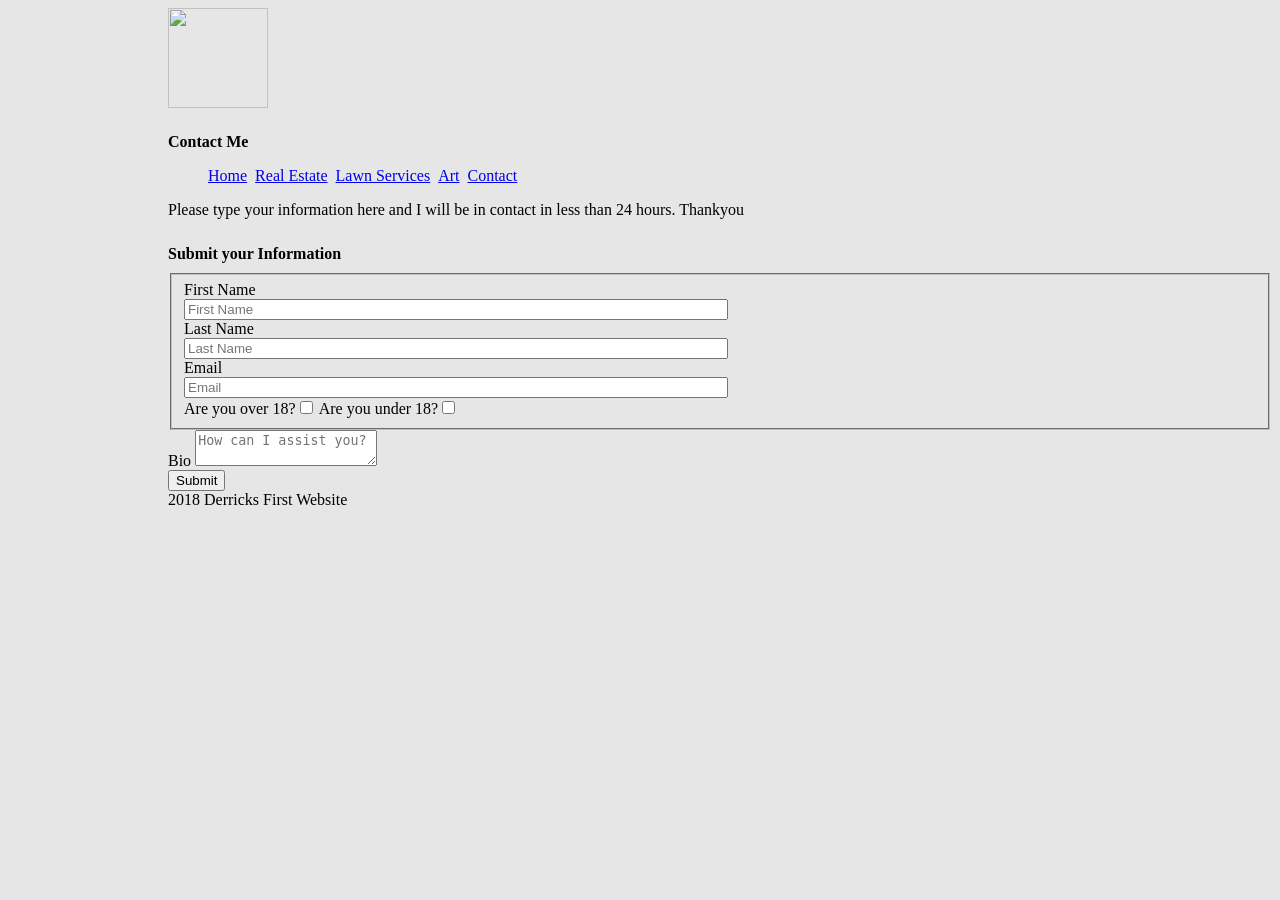
==== Jon Website/ContactMe.html @ 16cec039 "Updated forms" ====
<!DOCTYPE html>
<html>
<head>
  <meta name="description" content="Handyman">
  <meta name="keywords" content="Handyman, Home improvement, Lawn Services, fix, art, build, visual artistry">
  <meta name="author" content="Jon Hayes">
  <meta name="viewport" content="width=device-width, initial-scale=1.0">
  <link rel="stylesheet" type="text/css" href="styles.css">
</head>
<body>
<div class="jonface">
  <img src="https://scontent-atl3-1.xx.fbcdn.net/v/t1.0-9/18157352_10208481957425503_2805166761061726943_n.jpg?_nc_cat=0&oh=90a6d81fd1905efac895781e42ef7905&oe=5C370CF5" width="100" height="100">
</div>
<h1>Contact Me</h1>
<ul>
  <li><a href="JonWebsite.html">Home</a></li>
  <li><a href="RealEstate.html">Real Estate</a></li>
  <li><a href="Lawnservices.html">Lawn Services</a></li>
  <li><a href="Art.html">Art</a></li>
  <li><a href="ContactMe.html">Contact</a></li>
</ul>

<div class="container">

<p> Please type your information here and I will be in contact in less than 24 hours. Thankyou
</p>
</div>
<h1> Submit your Information </h1>
<div class="form">
    <form>
      <fieldset>
      <label>First Name</label><input placeholder="First Name" type="text" id="first name" name="user_name">
      <label>Last Name</label><input placeholder="Last Name" type="text" id="last name" name="user_name"
      <label>Email</label><input placeholder="Email" type="email" id="email" name="email">
      <label for="age">Are you over 18?</label><input type="checkbox" id="over 18" name="age">
      <label for="age">Are you under 18?</label><input type="checkbox" id="under 18" name="age">
  </fieldset>
</div>
<div class="bio">
  <label>Bio</label> <textarea placeholder ="How can I assist you?"></textarea>
</div>
<div class="Submit">
  <button> Submit </button>
</div>











<footer>
  2018 Derricks First Website
</footer>


</body>
</html>
---- Jon Website/styles.css ----
body {
  background-position: center top right;
  background-size: 250px ;
  background-repeat: no-repeat;
  padding-left: 10em;
}
body {
  background-color: #e6e6e6;
}
li {
  display: inline-block;
  border-right: 4px solid #e6e6e6
}
ul {
  padding: auto;
  padding-right: 10px;
}
 .main-nav li {
   padding-top: 3em;
   text-align: center;
 }
h1 {
  font-size: 1em;
  font-style: normal;
  padding-top: 10px;
}
 .jonface {
  width: 50%;
  height:
 }
input[type=text], select {
  width: 50%;
  display: list-item;

}
input[type=email], select {
  width: 50%;
  display: list-item;
}
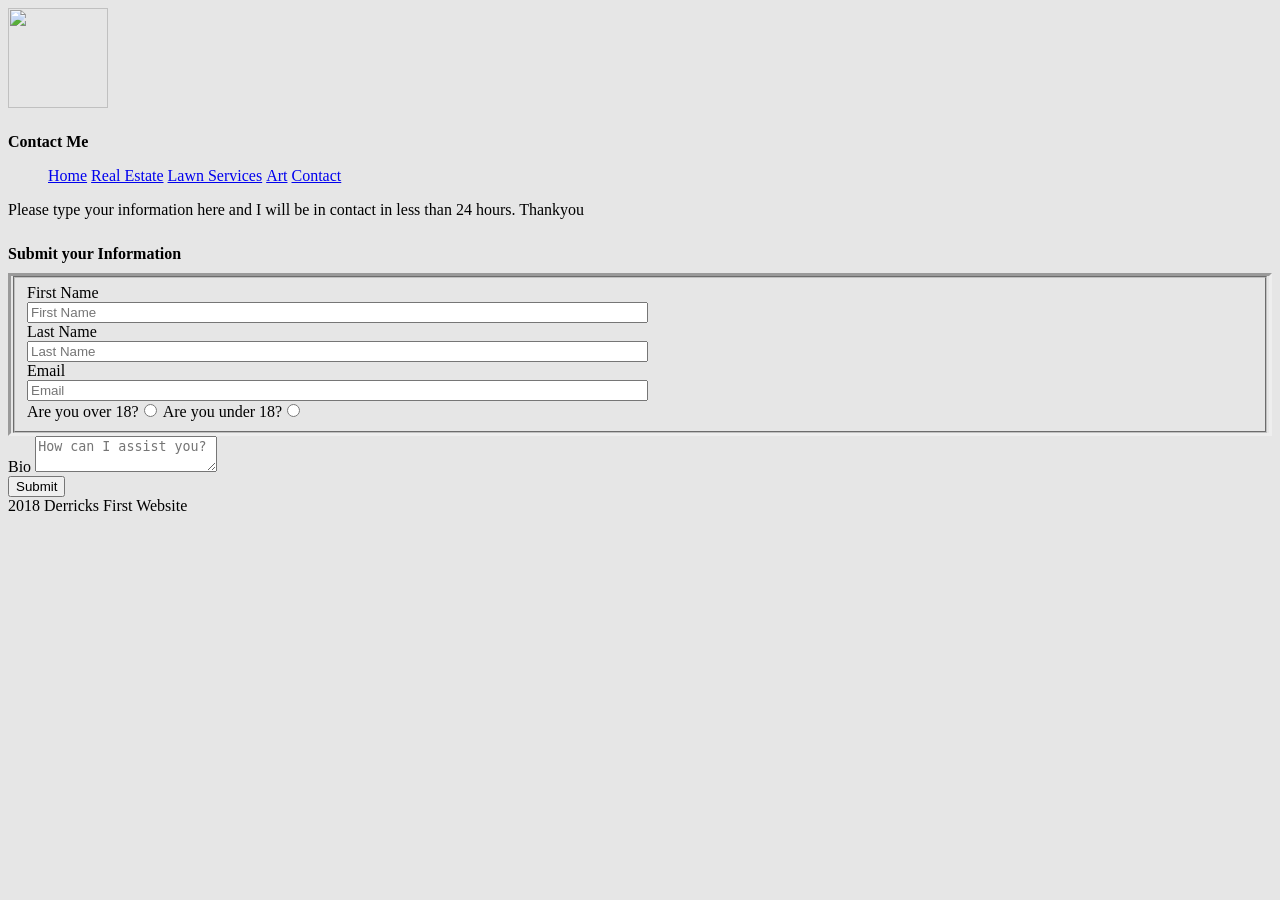
==== commit 50cf6bdc: "Updates" ====
--- a/Jon Website/ContactMe.html
+++ b/Jon Website/ContactMe.html
@@ -29,17 +29,17 @@
 <div class="form">
     <form>
       <fieldset>
-      <label>First Name</label><input placeholder="First Name" type="text" id="first name" name="user_name">
-      <label>Last Name</label><input placeholder="Last Name" type="text" id="last name" name="user_name"
+      <label>First Name</label><input placeholder="First Name" type="text" id="first name" name="first_name">
+      <label>Last Name</label><input placeholder="Last Name" type="text" id="last name" name="last_name"
       <label>Email</label><input placeholder="Email" type="email" id="email" name="email">
-      <label for="age">Are you over 18?</label><input type="checkbox" id="over 18" name="age">
-      <label for="age">Are you under 18?</label><input type="checkbox" id="under 18" name="age">
+      <label for="age">Are you over 18?</label><input type="radio" id="over 18" name="age">
+      <label for="age">Are you under 18?</label><input type="radio" id="under 18" name="age">
   </fieldset>
 </div>
 <div class="bio">
   <label>Bio</label> <textarea placeholder ="How can I assist you?"></textarea>
 </div>
-<div class="Submit">
+<div class="Submit" action="mailto:drake.derrick13@gmail.com">
   <button> Submit </button>
 </div>
 
--- a/Jon Website/styles.css
+++ b/Jon Website/styles.css
@@ -1,15 +1,16 @@
-body {
-  background-position: center top right;
-  background-size: 250px ;
-  background-repeat: no-repeat;
-  padding-left: 10em;
+/* Jon Website CSS*/
+/* same class as Lawnservices*/
+.handyman {
+  width: 50%;
+  height:
+
 }
 body {
   background-color: #e6e6e6;
 }
 li {
   display: inline-block;
-  border-right: 4px solid #e6e6e6
+  border-right: 5px;
 }
 ul {
   padding: auto;
@@ -24,9 +25,23 @@
   font-style: normal;
   padding-top: 10px;
 }
+/* CSS for Art.html*/
+.fortnite {
+  width: 50%;
+}
+/* CSS for RealEstate.html*/
+.super{
+  width: 50%;
+}
+/* CSS for Lawnservices.html*/
+
+/* CSS for Contact Me.html*/
  .jonface {
   width: 50%;
   height:
+ }
+ .form{
+   border-style: inset;
  }
 input[type=text], select {
   width: 50%;
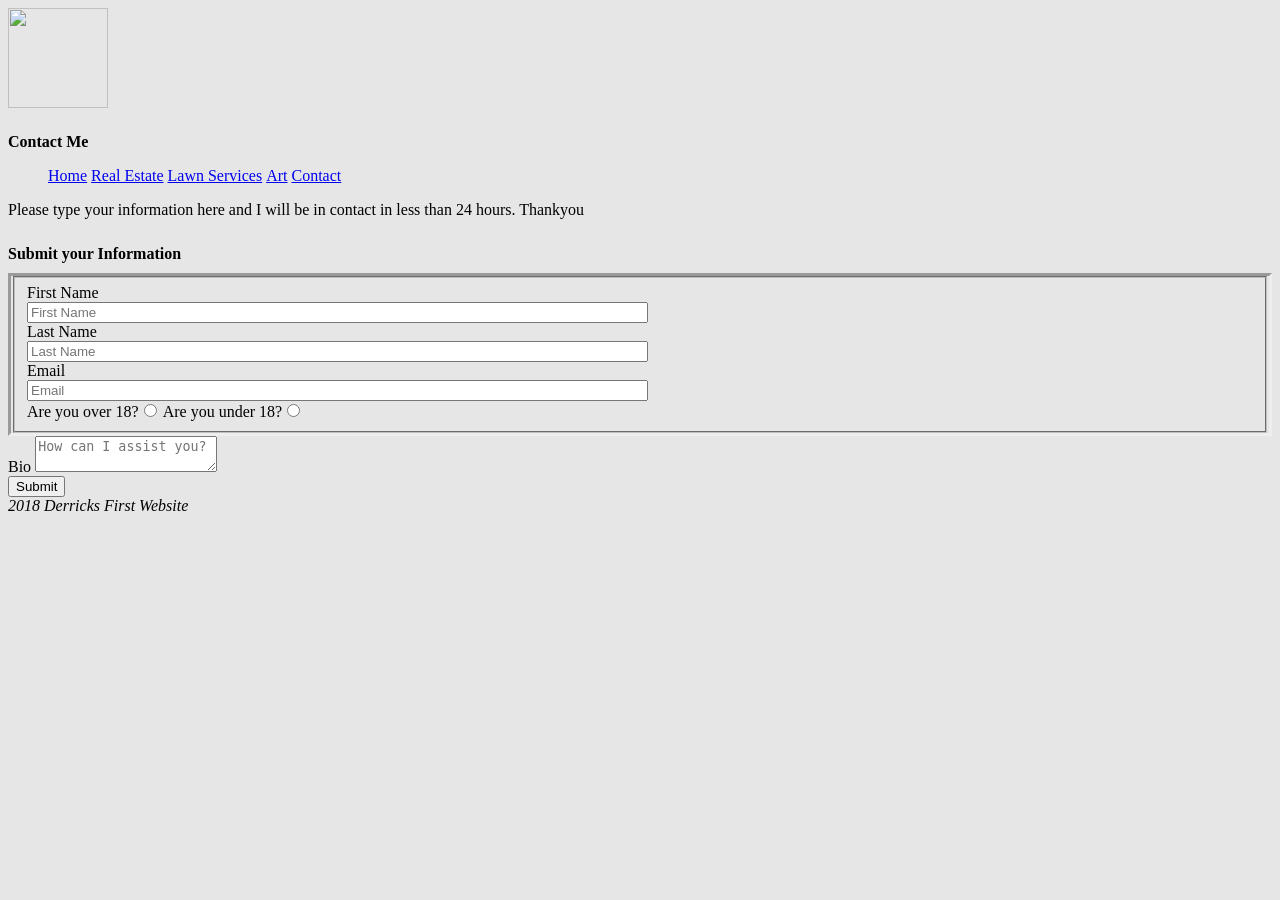
==== commit 9692c259: "forms branch" ====
--- a/Jon Website/ContactMe.html
+++ b/Jon Website/ContactMe.html
@@ -30,14 +30,14 @@
     <form>
       <fieldset>
       <label>First Name</label><input placeholder="First Name" type="text" id="first name" name="first_name">
-      <label>Last Name</label><input placeholder="Last Name" type="text" id="last name" name="last_name"
-      <label>Email</label><input placeholder="Email" type="email" id="email" name="email">
+      <label>Last Name</label><input placeholder="Last Name" type="text" id="last name" name="last_name">
+      <label>Email</label><input placeholder="Email" type="email" id="email" name="email" width="50">
       <label for="age">Are you over 18?</label><input type="radio" id="over 18" name="age">
       <label for="age">Are you under 18?</label><input type="radio" id="under 18" name="age">
   </fieldset>
 </div>
 <div class="bio">
-  <label>Bio</label> <textarea placeholder ="How can I assist you?"></textarea>
+  <label>Bio</label> <textarea placeholder ="How can I assist you?" width="50"></textarea>
 </div>
 <div class="Submit" action="mailto:drake.derrick13@gmail.com">
   <button> Submit </button>
--- a/Jon Website/styles.css
+++ b/Jon Website/styles.css
@@ -1,9 +1,7 @@
 /* Jon Website CSS*/
-/* same class as Lawnservices*/
-.handyman {
+/* same class as Lawnservices*/.handyman {
   width: 50%;
   height:
-
 }
 body {
   background-color: #e6e6e6;
@@ -42,6 +40,7 @@
  }
  .form{
    border-style: inset;
+   width:50;
  }
 input[type=text], select {
   width: 50%;
@@ -52,3 +51,8 @@
   width: 50%;
   display: list-item;
 }
+/* Footer*/
+footer{
+  font-style: italic;
+  font-size: 1.6;
+}
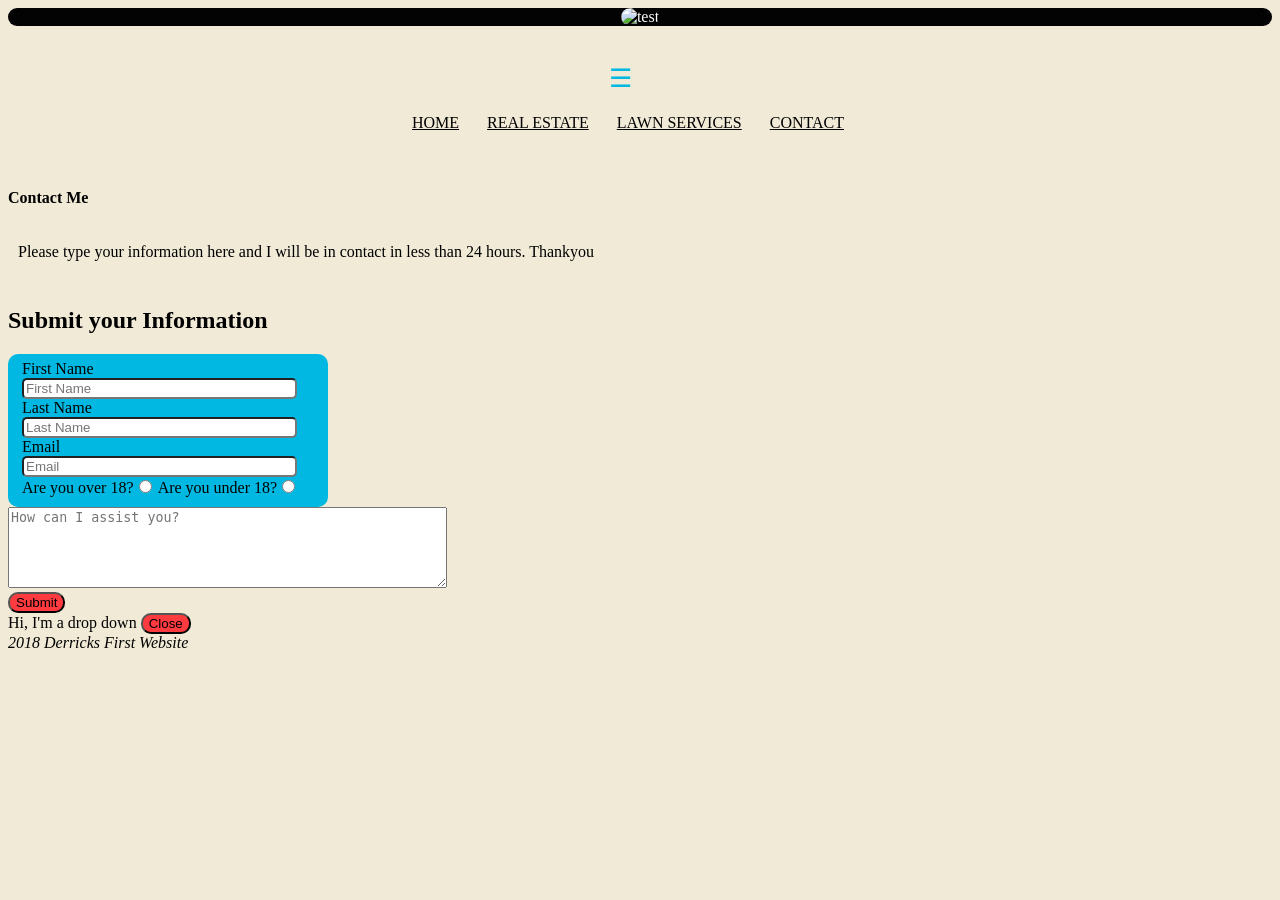
==== commit cc4684f2: "almost final website" ====
--- a/Jon Website/ContactMe.html
+++ b/Jon Website/ContactMe.html
@@ -6,43 +6,53 @@
   <meta name="author" content="Jon Hayes">
   <meta name="viewport" content="width=device-width, initial-scale=1.0">
   <link rel="stylesheet" type="text/css" href="styles.css">
+  <script src="script.js"></script>
 </head>
 <body>
-<div class="jonface">
-  <img src="https://scontent-atl3-1.xx.fbcdn.net/v/t1.0-9/18157352_10208481957425503_2805166761061726943_n.jpg?_nc_cat=0&oh=90a6d81fd1905efac895781e42ef7905&oe=5C370CF5" width="100" height="100">
+
+<header class='main-header'>
+    <div class='jonface'>
+      <img class= 'jonface' id= 'jonface' src="https://scontent-ort2-1.xx.fbcdn.net/v/t31.0-8/18216870_10208530292553851_5878944841902189741_o.jpg?_nc_cat=0&oh=d4885eba1016f96a499c68ffa9d6a6c6&oe=5C2FCBB4" alt="test" height="200"width="200">
+    </div>
+  <br>
+<div class='nav'>
+  <label for='toggle'>&#9776;</label>
+  <input type='checkbox' id='toggle'/>
+  <div class="nav-bar">
+    <a href="JonWebsite.html">Home</a>
+    <a href="RealEstate.html">Real Estate</a>
+    <a href="Lawnservices.html">Lawn Services</a>
+    <a href="ContactMe.html">Contact</a>
+  </div>
 </div>
-<h1>Contact Me</h1>
-<ul>
-  <li><a href="JonWebsite.html">Home</a></li>
-  <li><a href="RealEstate.html">Real Estate</a></li>
-  <li><a href="Lawnservices.html">Lawn Services</a></li>
-  <li><a href="Art.html">Art</a></li>
-  <li><a href="ContactMe.html">Contact</a></li>
-</ul>
-
-<div class="container">
-
-<p> Please type your information here and I will be in contact in less than 24 hours. Thankyou
-</p>
+<br>
+<br>
+</header>
+<div class='test'>
+  <h1>Contact Me</h1>
 </div>
-<h1> Submit your Information </h1>
-<div class="form">
-    <form>
-      <fieldset>
-      <label>First Name</label><input placeholder="First Name" type="text" id="first name" name="first_name">
-      <label>Last Name</label><input placeholder="Last Name" type="text" id="last name" name="last_name">
-      <label>Email</label><input placeholder="Email" type="email" id="email" name="email" width="50">
-      <label for="age">Are you over 18?</label><input type="radio" id="over 18" name="age">
-      <label for="age">Are you under 18?</label><input type="radio" id="under 18" name="age">
-  </fieldset>
+  <div class="first">
+    <p> Please type your information here and I will be in contact in less than 24 hours. Thankyou
+    </p>
+  </div>
+  <h2> Submit your Information </h2>
+  <div class="form">
+      <fieldset width="50%">
+        First Name<input placeholder="First Name" type="text" id="first name" name="first_name">
+        Last Name<input placeholder="Last Name" type="text" id="last name" name="last_name">
+        Email<input placeholder="Email" type="email" id="email" name="email" width="50">
+        Are you over 18?<input type="radio" id="over 18" name="age">
+        Are you under 18?<input type="radio" id="under 18" name="age">
+    </fieldset>
+  </div>
+  <div class="bio">
+     <textarea placeholder ="How can I assist you?" rows="5" cols="52" width="100%"></textarea>
+  </div>
+    <button type= "submit" form="submitform" value"Submit" onclick="submitButton();"> Submit </button>
 </div>
-<div class="bio">
-  <label>Bio</label> <textarea placeholder ="How can I assist you?" width="50"></textarea>
-</div>
-<div class="Submit" action="mailto:drake.derrick13@gmail.com">
-  <button> Submit </button>
-</div>
-
+<div class="dropdown-notification">
+      Hi, I'm a drop down <button class="close">Close</button>
+   </div>
 
 
 
--- a/Jon Website/styles.css
+++ b/Jon Website/styles.css
@@ -1,58 +1,140 @@
 /* Jon Website CSS*/
-/* same class as Lawnservices*/.handyman {
-  width: 50%;
-  height:
+.first{
+  display:flex;
+  color: black;
+  padding: 10px;
+  flex:1;
 }
+.second{
+ color:#a9a9a9
+ display: inline-flex;
+
+}
+.homes{
+  padding-left: 10px;
+  flex-wrap: wrap;
+  flex-direction: row;
+}
+.main-header {
+  text-align: center;
+  color: white;
+}
+.monkeyleaf{
+display:inline-flex;
+flex:1;
+padding-right: 3px;
+
+}
+/*@media queries*/
+@media only screen and (max-width:500px){
+  label {
+    display:block;
+    cursor:pointer;
+    float:left;
+  }
+  .nav-bar {
+    text-align:center;
+    width:100%;
+    display:none;
+  }
+  .nav-bar a {
+    display:block;
+    border-bottom: 1px solid #eaeaeb;
+    margin: 0;
+
+  }
+  #toggle:checked + .nav-bar{
+    display:block;
+  }
+}
+
 body {
-  background-color: #e6e6e6;
+  background-color: #F0EAD6;
 }
-li {
-  display: inline-block;
-  border-right: 5px;
+/* Navigation Bar */
+label {
+  margin: 0 40px 0 0;
+  font-size: 26px;
+  line-height:70px;
+  color:#00b8e1;
+  display:
+
 }
-ul {
-  padding: auto;
-  padding-right: 10px;
+#toggle{
+  display:none;
 }
- .main-nav li {
-   padding-top: 3em;
+.nav-bar{
+  background-color: none;
+  overflow: hidden;
+  border-bottom: 2px;
+  border-color: white;
+  position: sticky;
+}
+.nav-bar a {
+   color: black;
+   justify-content: flex-end;
    text-align: center;
- }
+   text-transform: uppercase;
+   padding-right:1.5em;
+   text-decoration: underline;
+}
+
 h1 {
   font-size: 1em;
   font-style: normal;
   padding-top: 10px;
+  color: black;
 }
-/* CSS for Art.html*/
-.fortnite {
-  width: 50%;
-}
+
 /* CSS for RealEstate.html*/
-.super{
-  width: 50%;
-}
+
+
 /* CSS for Lawnservices.html*/
 
 /* CSS for Contact Me.html*/
+ .test{
+   padding-right:26px;
+ }
  .jonface {
-  width: 50%;
-  height:
+   position: sticky;
+   border-radius: 25px;
+   background-color:#030303;
  }
  .form{
-   border-style: inset;
-   width:50;
+   width: 20em;
+   border-radius: 10px;
+   float:center;
+   color:#black;
+   background-color: #00b8e1;
+   border:0px;
+ }
+ fieldset{
+   border:none;
+   align-content: center;
+ }
+ button{
+ background-color: #ff3b3f;
+ border-radius: 10px;
+ }
+
+ .bio {
+
  }
 input[type=text], select {
-  width: 50%;
+  width: 100%;
   display: list-item;
-
+  border-radius: 5px;
+  width: 20em;
 }
 input[type=email], select {
-  width: 50%;
+  width: 100%;
   display: list-item;
+  border-radius: 5px;
+  width: 20em;
 }
 /* Footer*/
 footer{
   font-style: italic;
   font-size: 1.6;
+
 }
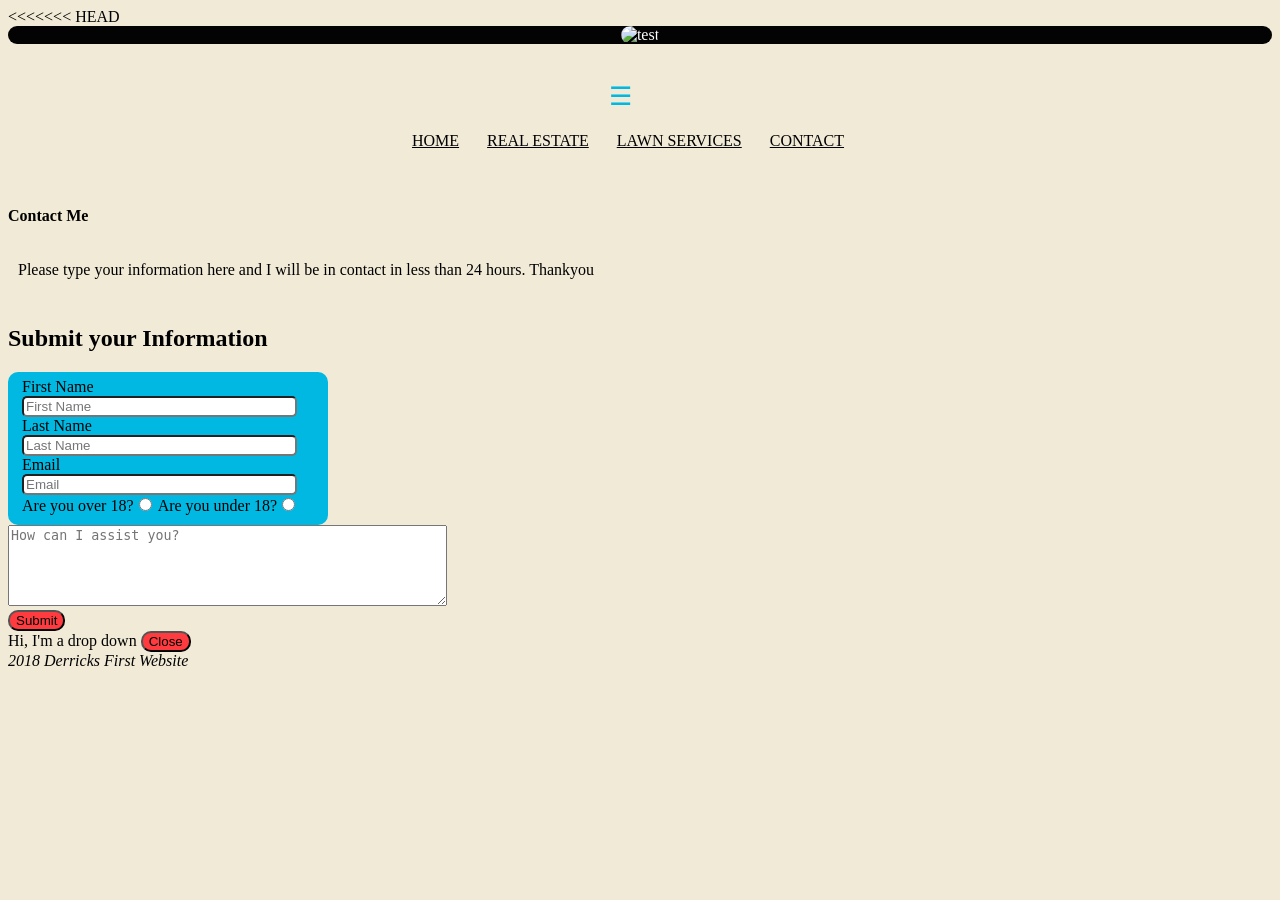
==== commit aae7e85c: "Merge branch 'Forms' of https://github.com/DrakeD79/First-Project into Forms" ====
--- a/Jon Website/ContactMe.html
+++ b/Jon Website/ContactMe.html
@@ -9,6 +9,7 @@
   <script src="script.js"></script>
 </head>
 <body>
+<<<<<<< HEAD
 
 <header class='main-header'>
     <div class='jonface'>
--- a/Jon Website/styles.css
+++ b/Jon Website/styles.css
@@ -138,3 +138,8 @@
   font-size: 1.6;
 
 }
+/* Footer*/
+footer{
+  font-style: italic;
+  font-size: 1.6;
+}
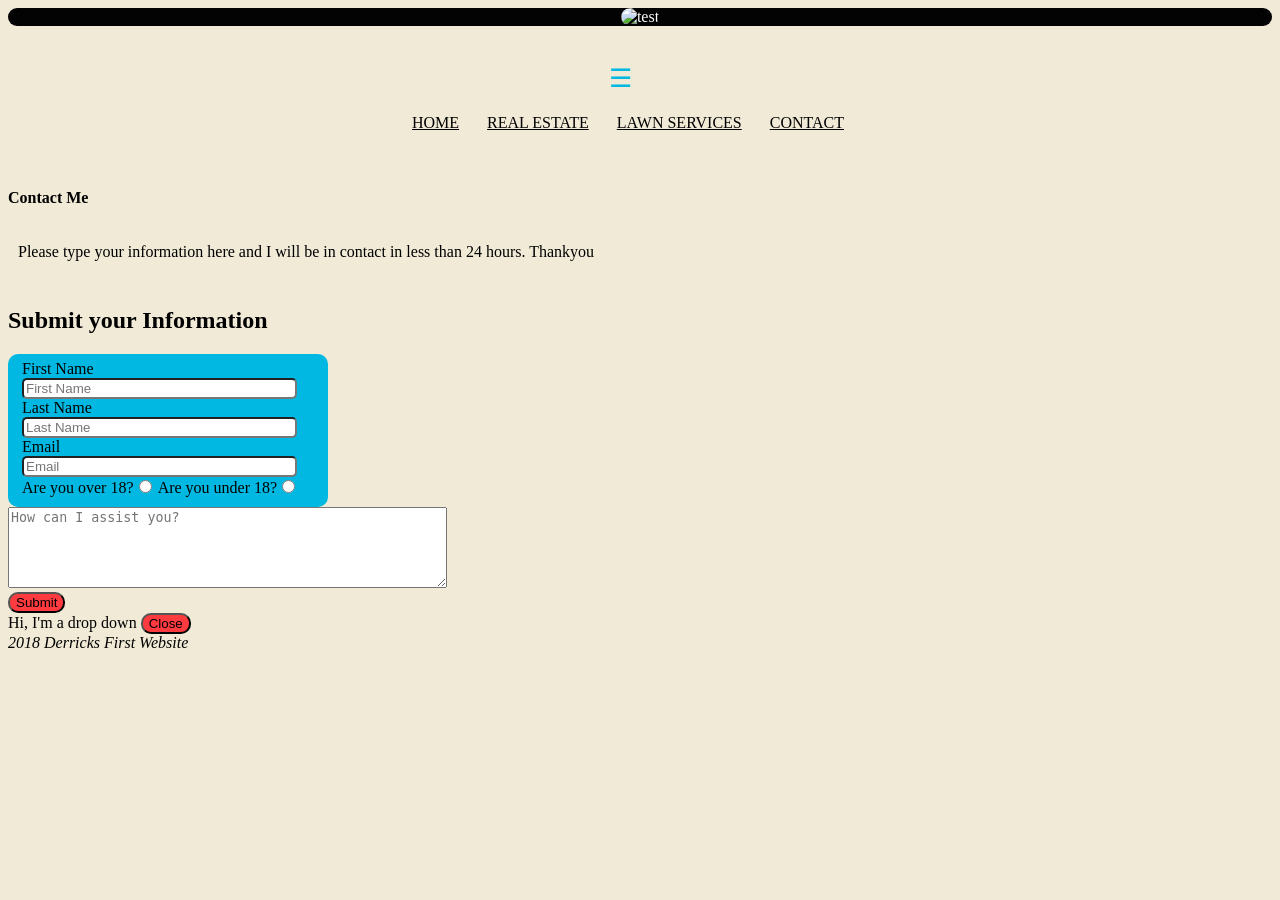
==== commit 618782c9: "added scrool pictures on real estate" ====
--- a/Jon Website/ContactMe.html
+++ b/Jon Website/ContactMe.html
@@ -9,7 +9,6 @@
   <script src="script.js"></script>
 </head>
 <body>
-<<<<<<< HEAD
 
 <header class='main-header'>
     <div class='jonface'>
--- a/Jon Website/styles.css
+++ b/Jon Website/styles.css
@@ -46,8 +46,22 @@
   #toggle:checked + .nav-bar{
     display:block;
   }
-}
-
+  .homes {
+    display: flex;
+    width: 60%;
+    margin:0 auto;
+  }
+}
+a:visited {
+    color: #00b8e1;
+}
+a:link {
+    color: green;
+}
+a:hover {
+    background-color: #00b8e1;
+    border-radius: 6px;
+}
 body {
   background-color: #F0EAD6;
 }
@@ -143,3 +157,89 @@
   font-style: italic;
   font-size: 1.6;
 }
+ {
+  box-sizing: border-box;
+}
+
+/* Position the image container (needed to position the left and right arrows) */
+.container {
+  position: relative;
+}
+
+/* Hide the images by default */
+.mySlides {
+  display: none;
+}
+
+/* Add a pointer when hovering over the thumbnail images */
+.cursor {
+  cursor: pointer;
+}
+
+/* Next & previous buttons */
+.prev,
+.next {
+  cursor: pointer;
+  position: absolute;
+  top: 40%;
+  width: auto;
+  padding: 16px;
+  margin-top: -50px;
+  color: white;
+  font-weight: bold;
+  font-size: 20px;
+  border-radius: 0 3px 3px 0;
+  user-select: none;
+  -webkit-user-select: none;
+}
+
+/* Position the "next button" to the right */
+.next {
+  right: 0;
+  border-radius: 3px 0 0 3px;
+}
+
+/* On hover, add a black background color with a little bit see-through */
+.prev:hover,
+.next:hover {
+  background-color: rgba(0, 0, 0, 0.8);
+}
+
+/* Number text (1/3 etc) */
+.numbertext {
+  color: #f2f2f2;
+  font-size: 12px;
+  padding: 8px 12px;
+  position: absolute;
+  top: 0;
+}
+
+/* Container for image text */
+.caption-container {
+  text-align: center;
+  background-color: #222;
+  padding: 2px 16px;
+  color: white;
+}
+
+.row:after {
+  content: "";
+  display: table;
+  clear: both;
+}
+
+/* Six columns side by side */
+.column {
+  float: left;
+  width: 16.66%;
+}
+
+/* Add a transparency effect for thumnbail images */
+.demo {
+  opacity: 0.6;
+}
+
+.active,
+.demo:hover {
+  opacity: 1;
+}
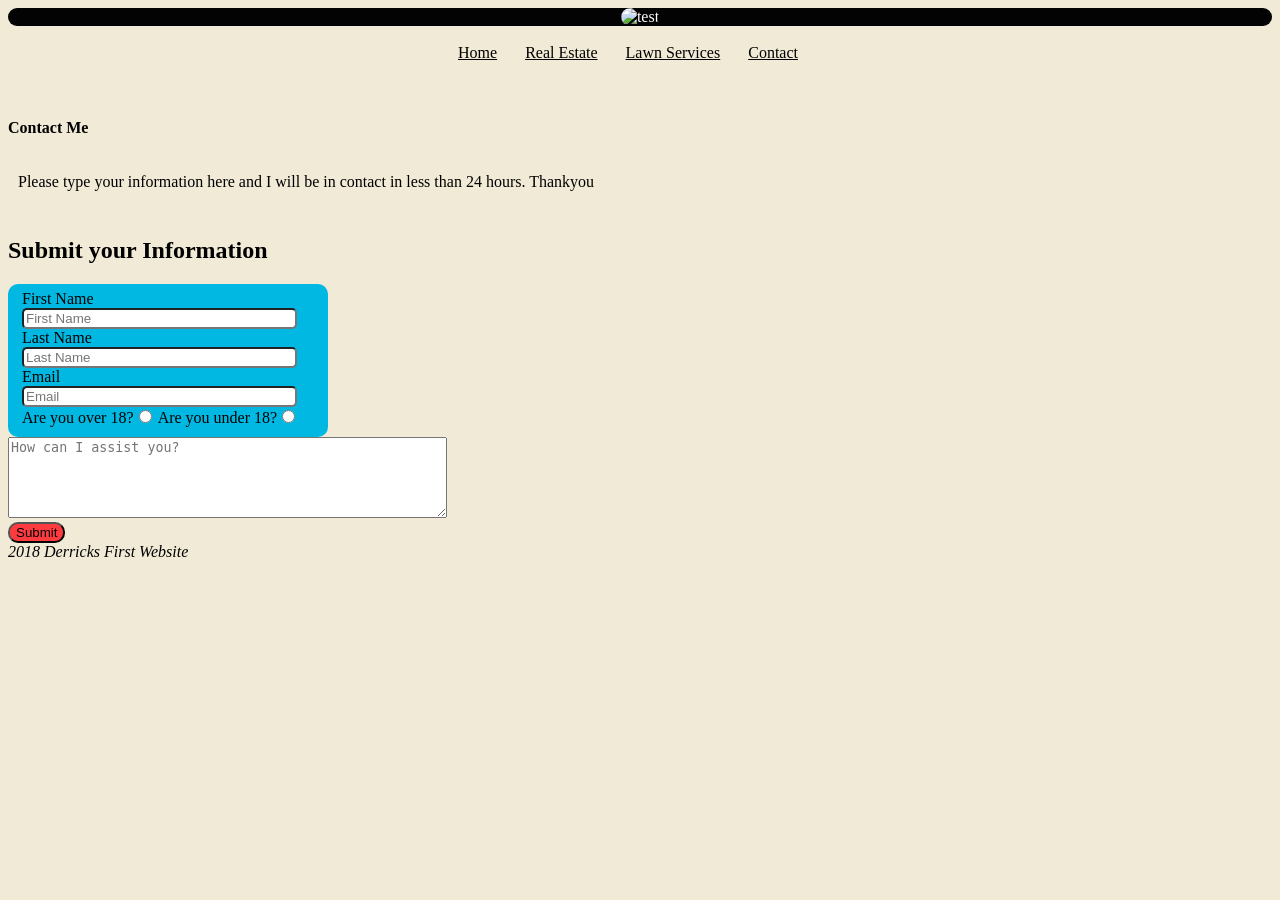
==== commit a5df1662: "final for class" ====
--- a/Jon Website/ContactMe.html
+++ b/Jon Website/ContactMe.html
@@ -19,7 +19,7 @@
   <label for='toggle'>&#9776;</label>
   <input type='checkbox' id='toggle'/>
   <div class="nav-bar">
-    <a href="JonWebsite.html">Home</a>
+    <a href="index.html">Home</a>
     <a href="RealEstate.html">Real Estate</a>
     <a href="Lawnservices.html">Lawn Services</a>
     <a href="ContactMe.html">Contact</a>
@@ -48,20 +48,8 @@
   <div class="bio">
      <textarea placeholder ="How can I assist you?" rows="5" cols="52" width="100%"></textarea>
   </div>
-    <button type= "submit" form="submitform" value"Submit" onclick="submitButton();"> Submit </button>
+    <button class= 'button'type= "submit" form="submitform" value="Submit" id='btn'> Submit </button>
 </div>
-<div class="dropdown-notification">
-      Hi, I'm a drop down <button class="close">Close</button>
-   </div>
-
-
-
-
-
-
-
-
-
 
 <footer>
   2018 Derricks First Website
--- a/Jon Website/styles.css
+++ b/Jon Website/styles.css
@@ -1,6 +1,6 @@
 /* Jon Website CSS*/
 .first{
-  display:flex;
+  display:inline-flex;
   color: black;
   padding: 10px;
   flex:1;
@@ -9,6 +9,17 @@
  color:#a9a9a9
  display: inline-flex;
 
+}
+.third{
+  display:inline-block ;
+}
+.row{
+}
+h1 {
+  font-size: 1em;
+  font-style: normal;
+  padding-top: 10px;
+  color: black;
 }
 .homes{
   padding-left: 10px;
@@ -52,16 +63,13 @@
     margin:0 auto;
   }
 }
-a:visited {
-    color: #00b8e1;
-}
-a:link {
-    color: green;
-}
-a:hover {
-    background-color: #00b8e1;
-    border-radius: 6px;
-}
+@media only screen and (min-width:501px){
+  label{
+    display:none;
+  }
+}
+
+
 body {
   background-color: #F0EAD6;
 }
@@ -72,7 +80,16 @@
   line-height:70px;
   color:#00b8e1;
   display:
-
+}
+a:visited {
+    color: #00b8e1;
+}
+a:link {
+    color: green;
+}
+a:hover {
+    background-color: #00b8e1;
+    border-radius: 6px;
 }
 #toggle{
   display:none;
@@ -88,20 +105,85 @@
    color: black;
    justify-content: flex-end;
    text-align: center;
-   text-transform: uppercase;
    padding-right:1.5em;
    text-decoration: underline;
 }
 
-h1 {
-  font-size: 1em;
-  font-style: normal;
-  padding-top: 10px;
-  color: black;
-}
 
 /* CSS for RealEstate.html*/
 
+{
+ box-sizing: border-box;
+}
+.caption-container{
+  border-radius: 15px;
+}
+
+.container {
+ position: relative;
+}
+.mySlides {
+ display: none;
+}
+.cursor {
+ cursor: pointer;
+}
+.prev,
+.next {
+ cursor: pointer;
+ position: absolute;
+ top: 40%;
+ width: auto;
+ padding: 16px;
+ margin-top: -50px;
+ color: white;
+ font-weight: bold;
+ font-size: 20px;
+ border-radius: 0 3px 3px 0;
+ user-select: none;
+ -webkit-user-select: none;
+}
+
+
+.next {
+ right: 0;
+ border-radius: 3px 0 0 3px;
+}
+.prev:hover,
+.next:hover {
+ background-color: rgba(0, 0, 0, 0.8);
+}
+
+.numbertext {
+ color: #f2f2f2;
+ font-size: 12px;
+ padding: 8px 12px;
+ position: absolute;
+ top: 0;
+}
+
+.caption-container {
+ text-align: center;
+ background-color: #222;
+ padding: 2px 16px;
+ color: white;
+}
+.row:after {
+ content: "";
+ display: table;
+ clear: both;
+}
+.column {
+ float: left;
+ width: 16.66%;
+}
+.demo {
+ opacity: 0.6;
+}
+.active,
+.demo:hover {
+ opacity: 1;
+}
 
 /* CSS for Lawnservices.html*/
 
@@ -118,7 +200,7 @@
    width: 20em;
    border-radius: 10px;
    float:center;
-   color:#black;
+   color:black;
    background-color: #00b8e1;
    border:0px;
  }
@@ -150,96 +232,4 @@
 footer{
   font-style: italic;
   font-size: 1.6;
-
-}
-/* Footer*/
-footer{
-  font-style: italic;
-  font-size: 1.6;
-}
- {
-  box-sizing: border-box;
-}
-
-/* Position the image container (needed to position the left and right arrows) */
-.container {
-  position: relative;
-}
-
-/* Hide the images by default */
-.mySlides {
-  display: none;
-}
-
-/* Add a pointer when hovering over the thumbnail images */
-.cursor {
-  cursor: pointer;
-}
-
-/* Next & previous buttons */
-.prev,
-.next {
-  cursor: pointer;
-  position: absolute;
-  top: 40%;
-  width: auto;
-  padding: 16px;
-  margin-top: -50px;
-  color: white;
-  font-weight: bold;
-  font-size: 20px;
-  border-radius: 0 3px 3px 0;
-  user-select: none;
-  -webkit-user-select: none;
-}
-
-/* Position the "next button" to the right */
-.next {
-  right: 0;
-  border-radius: 3px 0 0 3px;
-}
-
-/* On hover, add a black background color with a little bit see-through */
-.prev:hover,
-.next:hover {
-  background-color: rgba(0, 0, 0, 0.8);
-}
-
-/* Number text (1/3 etc) */
-.numbertext {
-  color: #f2f2f2;
-  font-size: 12px;
-  padding: 8px 12px;
-  position: absolute;
-  top: 0;
-}
-
-/* Container for image text */
-.caption-container {
-  text-align: center;
-  background-color: #222;
-  padding: 2px 16px;
-  color: white;
-}
-
-.row:after {
-  content: "";
-  display: table;
-  clear: both;
-}
-
-/* Six columns side by side */
-.column {
-  float: left;
-  width: 16.66%;
-}
-
-/* Add a transparency effect for thumnbail images */
-.demo {
-  opacity: 0.6;
-}
-
-.active,
-.demo:hover {
-  opacity: 1;
-}
+}
